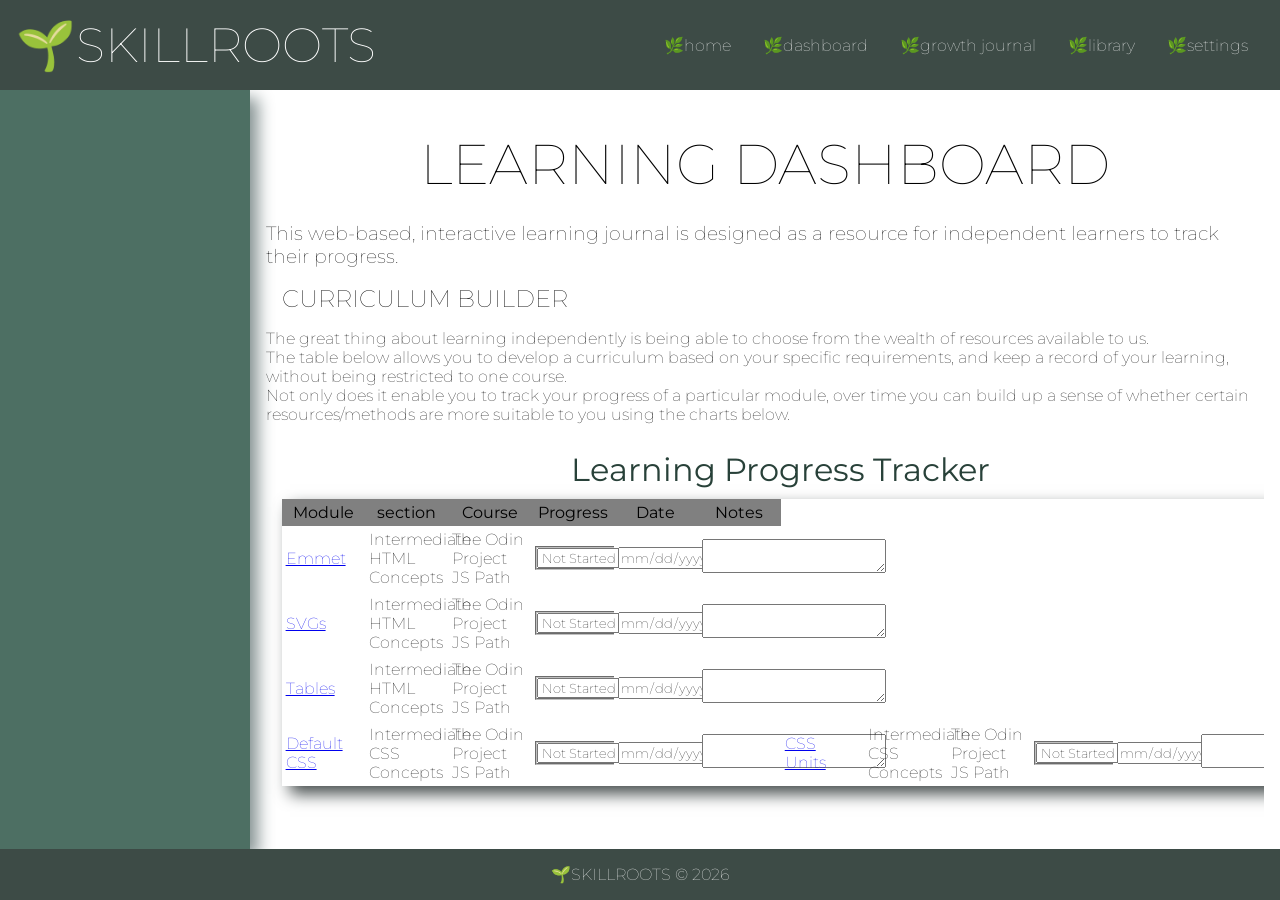
==== 00_contents.html @ a790df23 "add CSS Units row to curriculum builder" ====
<!DOCTYPE html>
<html lang="en">
<head>
  <meta charset="UTF-8">
  <meta name="viewport" content="width=device-width, initial-scale=1.0">
  <link rel="stylesheet" href="styles.css">
   <link rel="preconnect" href="https://fonts.googleapis.com">
  <link href="https://fonts.googleapis.com/css2?family=Montserrat:wght@100;200&family=Montserrat:ital,wght@0,400..700;1,400..700&display=swap" rel="stylesheet">
  <title>Contents & Progress Tracker</title>
</head>
<body>
  <header>
    <div class="logo">🌱SKILLROOTS</div>
    <nav>
        <ul class ="nav-bar">
          <li><a  href = "index.html">🌿home</a></li>
          <li><a  href = "00_contents.html">🌿dashboard</a></li>
          <li><a  href = "XlearningJournal.html">🌿growth journal</a></li>
          <li><a  href="Yresources.html">🌿library</a></li>
          <li><a  href="Zsettings.html">🌿settings</a></li>
        </ul>
    </nav>
  </header>
  <main>
    <aside></aside>
    <section id="dashboardSection">
    <hgroup>
      <h1 class="pageHeader">LEARNING DASHBOARD</h1>
      <h3 class="pageIntro">This web-based, interactive learning journal is designed as a resource for independent learners 
        to track their progress. 
      </p>
    </hgroup>
    <div id="curriculumBuilder">
        <h2 class="subheading">CURRICULUM BUILDER</h2>
        <div class="introText">
          <p>The great thing about learning independently is being able to choose from the wealth of
            resources available to us.<br> 
            The table below allows you to develop a curriculum based on your specific requirements, 
            and keep a record of your learning, without being restricted to one course. <br>
            Not only does it enable you to track your progress of a particular module, 
            over time you can build up a sense of whether certain resources/methods are 
            more suitable to you using the charts below. </p>
          </div>
      <div class="tableWrapper">
        <table id="curriculumBuilderTable">
          <caption>Learning Progress Tracker</caption>
          <thead>
            <tr>
              <th scope="col">Module</th>
              <th scope="col">section</th>
              <th scope="col">Course</th>
              <th scope="col">Progress</th>
              <th scope="col">Date</th>
              <th scope="col">Notes</th>
            </tr>
          </thead>
          <tbody>
            <tr>
              <td><a href="01_emmet.html">Emmet</a></td>
              <td>Intermediate HTML Concepts</td>
              <td>The Odin Project JS Path</td>
              <td><fieldset id="progressOptions" class="options hidden">
                    <select id="progressOptions" name="progressOptions">
                        <option value="notStarted">Not Started</option>
                        <option value="inProgress">In Progress</option>
                        <option value="needsReview">Lesson Needs Review</option>
                        <option value="confident">Lesson Complete: Confident</option>
                    </select>
                </fieldset></td>
                <td><input type="date" name="dateUpdate" id="dateUpdated"></td>
              <td><textarea name="notes"></textarea></td>
            </tr>
            <tr>
              <td><a href="02_svg.html">SVGs</a></td>
              <td>Intermediate HTML Concepts</td>
              <td>The Odin Project JS Path</td>
              <td><fieldset id="progressOptions" class="options hidden">
                    <select id="progressOptions" name="progressOptions">
                        <option value="notStarted">Not Started</option>
                        <option value="inProgress">In Progress</option>
                        <option value="needsReview">Lesson Needs Review</option>
                        <option value="confident">Lesson Complete: Confident</option>
                    </select>
                </fieldset></td>
                <td><input type="date" name="dateUpdate" id="dateUpdated"></td>
              <td><textarea name="notes"></textarea></td>
            </tr>
            <tr>
              <td><a href="03_tables.html">Tables</a></td>
              <td>Intermediate HTML Concepts</td>
              <td>The Odin Project JS Path</td>
              <td><fieldset id="progressOptions" class="options hidden">
                    <select id="progressOptions" name="progressOptions">
                        <option value="notStarted">Not Started</option>
                        <option value="inProgress">In Progress</option>
                        <option value="needsReview">Lesson Needs Review</option>
                        <option value="confident">Lesson Complete: Confident</option>
                    </select>
                </fieldset></td>
                <td><input type="date" name="dateUpdate" id="dateUpdated"></td>
              <td><textarea name="notes"></textarea></td>
            </tr>  
            <td><a href="04_defaultCSS.html">Default CSS</a></td>
              <td>Intermediate CSS Concepts</td>
              <td>The Odin Project JS Path</td>
              <td><fieldset id="progressOptions" class="options hidden">
                    <select id="progressOptions" name="progressOptions">
                        <option value="notStarted">Not Started</option>
                        <option value="inProgress">In Progress</option>
                        <option value="needsReview">Lesson Needs Review</option>
                        <option value="confident">Lesson Complete: Confident</option>
                    </select>
                </fieldset></td>
                <td><input type="date" name="dateUpdate" id="dateUpdated"></td>
              <td><textarea name="notes"></textarea></td>
               <td><a href="05_CSS_units.html">CSS Units</a></td>
              <td>Intermediate CSS Concepts</td>
              <td>The Odin Project JS Path</td>
              <td><fieldset id="progressOptions" class="options hidden">
                    <select id="progressOptions" name="progressOptions">
                        <option value="notStarted">Not Started</option>
                        <option value="inProgress">In Progress</option>
                        <option value="needsReview">Lesson Needs Review</option>
                        <option value="confident">Lesson Complete: Confident</option>
                    </select>
                </fieldset></td>
                <td><input type="date" name="dateUpdate" id="dateUpdated"></td>
              <td><textarea name="notes"></textarea></td>
            </tr>  
          </tbody>
        </table>
      </div>
    </div>
    </section>
  </main>
  <footer>
    <p>🌱SKILLROOTS &copy; 2026</p>
  </footer>
  <script src="script.js"></script>
</body>
</html>
---- styles.css ----
*{
    font-family: montserrat;
    font-weight: 100;
    margin: 0;
    padding: 0;
}
body {
  display: flex;
  flex-direction: column;
  height: 100vh; /*take full height of viewport on any device*/
  overflow: hidden; /*prevents entire page from scrolling (which would scroll h & f - not desired*/  
}
header, footer {
    z-index: 10;/*keeps h & f above rest of content*/
    position: sticky;
    display: flex;
    align-items: center;
    color: white;
    background-color: rgb(61, 75, 70);
    padding: 1rem;
}

header{
    justify-content: space-between;
    top: 0;    
}
footer{
    justify-content: center;
    bottom: 0;   
}
.currentDateTime{
    justify-self: flex-end;
    margin: 0.5rem;
    font-weight: 200;
    font-size: 1.25rem;
}
main{
    display: flex;
    flex: 1; /*enables main to take up the rest of the available space of body container*/
    overflow: hidden;/*main stays fixed and houses the aside/section that scroll*/
}
#landingPageMain{
    flex-direction: column;
    align-content: center;
    align-items: center;
}
#overlayWrapper{
  position: fixed; /* Sit on top of the page content */
  display: none; 
  width: 100%; /* Full width (cover the whole page) */
  height: 100%; /* Full height (cover the whole page) */
  top: 0;
  left: 0;
  right: 0;
  bottom: 0;
  background-color: rgba(96, 101, 98, 0.7); /* Black background with opacity */
  z-index: 2; 
  
}
#landingPagecurrentDateTime{
    align-self: flex-end;
}
#landingPageTagline{
    margin: 0;
}
/*sign in/log in modals*/
.modal{
    display:none;
    position: fixed;
    width: 55%;
    height: 40%;
    top: 2rem;
    margin-top: 7rem;
    padding: 2rem;
    z-index: 9999;
    flex-direction: column;
    align-items: center;
    justify-content: center;
    text-align: center;
    border-radius: 1rem;
    color: white;
    background-color:  rgb(37, 41, 40);
    font-size: 1.5rem;
    border: 0.1rem solid white;
}
.modalContent h2{
    font-size: 2.5rem;
    font-weight: 200;
}
aside{
    flex:1;
    background-color: rgb(77, 111, 99);
    color: white;
    font-size: 1.25rem;
    display: flex;
    flex-direction: column;
    align-items: flex-start;
    box-shadow: 0.5rem 0.5rem 0.95rem rgb(133, 146, 146);
    
}
section{
    flex:4;
    overflow-y: auto;
    margin: 1rem;
}
.logo{
    font-size: 3rem;
    flex: 1 1 0;
}
.nav-bar{
    display: flex;
    gap: 1rem;
    list-style-type: none;
    padding: 0.5rem;
    flex-shrink: 1;
}
.nav-bar a{
    text-decoration: none;
    color: white;   
    padding: 0.25rem 0.5rem;
    border-radius: 0.5rem;
}
.nav-bar a:hover{
    font-weight: 400;
    background-color: rgb(41, 46, 45);
    transition: 0.05s ease;
}

button{
    padding: 0.5rem 0.75rem;
    font-size: 1em;
    font-weight: 200;
    color: white;
    background-color: rgb(61, 75, 70);
    box-shadow: 0.5rem 0.5rem 0.95rem rgb(133, 146, 146);
    border-radius: 0.5rem;
}
button:hover{
    background-color: rgb(35, 43, 40);
    transition: 0.3s ease;
}

/*DASHBOARD*/
#dashboardToolKit{
    padding: 0.75rem;
}

.dashboardTool{
    list-style-type: none;
    border-radius: 0.5rem;
    margin: 0.25rem;
    padding: 0.5rem;
}

.dashboardWidget{
    display: flex;
    flex-direction: column;
    align-items: center;
    text-align: center;
    background-color: rgb(194, 209, 202);
    box-shadow: 0.5rem 0.5rem 0.95rem rgb(133, 146, 146);
    border-radius: 1rem;
    margin: 1rem;
    padding: 1rem; 
}
.smallerWidget{
    max-width:max-content;
    min-width: min-content;


}
#progressTable{
    min-width: 0;
}
#progressTableButtons{
    display: flex;
    gap: 0.75rem;
}

hgroup{
    display: flex;
    flex-direction: column;
    align-items: center;
}
.pageHeader{
    font-size: 3.5rem;
    padding: 0.5rem 1rem;
    border-radius: 1rem;
    margin: 1rem;
}

/* INDEX/LANDING PAGE CSS */
#landingPageContent{
    display: flex;
    flex-direction: column;
    align-items: center;
    gap: 0;
    background-color: rgb(197, 211, 205);
    box-shadow: 0.5rem 0.5rem 0.95rem rgb(133, 146, 146);
    color:rgb(61, 75, 70);
    padding: 3rem 4rem;
    margin: 1rem 0 1.5rem;
    border-radius: 1rem;
}

#landingPageHeader{
    font-size: 6rem;
    font-weight:100;
    margin:0;
    padding: 0;
    color: white;
    
}

.landingPageButtonDiv{
    display: flex;
    gap: 1.5rem;
    margin-top: 3rem;
}



nav-bar a, #dashboardToolKit label:hover, button:hover{
    font-weight: 200;
    background-color: rgb(41, 46, 45);
    box-shadow: 0.5rem 0.5rem 0.95rem rgb(71, 78, 78);
    transition: 0.1s ease;
}
.subheading{
    margin: 1rem;
} 

/*Module Template*/
/* #template_container{
   width: 100%;
}
#workbookMainContainer{
    display: flex;

}
#workbookSideBar{
    background-color: teal;
}
.toolkit{
    color: white;  
}
#workbookMainContent{
    display: flex;
    flex-direction: column;
    overflow-y: auto;
    flex: 1;
}


 .module_container{
    background-color: rgb(205, 210, 208);
    border-radius: 1rem;
    box-shadow: 0.5rem 0.5rem 0.95rem rgb(71, 78, 78);
    padding: 2rem;
    display: flex;
    flex-direction: column;
    align-items: flex-start;
    gap: 0.75rem;  
}
.moduleHeaders{
    margin: 0.5rem 0rem;
    padding:0;
    font-weight: 400;
    color: white;
}
.moduleDetails{
    color: white;
    background-color: rgb(142, 158, 152);
    border-radius: 1rem;
    padding: 0.75rem 1rem;
    margin: auto;
    display: flex;
    justify-content: space-between;
    width: 90%;
    gap: 2rem;
}
.detail{
    display: flex;
    gap: 0.25rem;
    align-items: last baseline;
}
.moduleDetails h3{
    font-weight: 200;
}
.workspaceIntro{
    padding: 1rem;
    margin: 0.25rem 0.5rem;
    font-weight: 200;
} */
/* .notebook-list { */
  /* background: #f1eee3; soft yellowed paper */
  /* padding: 1.5rem 2rem;
  border-radius: 0.2rem;
  box-shadow: 0.5rem 0.5rem 0.95rem rgb(133, 146, 146);
  align-self: stretch;

  /* faint horizontal lines */
  /* background-image:  */
    /* linear-gradient(to bottom, rgba(0,0,0,0.05) 1px, transparent 1px);
  background-size: 100% 1.75rem; */

  /* notebook margin line */
  /* border-left: 4px solid rgba(200, 80, 80, 0.4);
  margin: 1.5rem 0.25rem;
}

.notebook-list li {
  padding: 0.4rem 0;
  font-family: "Montserrat", sans-serif;
  line-height: 1.6;
}

.stickyNotesContainer{
    display: flex;
    flex-wrap: wrap;
    gap: 1rem;
    
}
.stickyNotesContainer div{
    flex:1;
    max-width: 20%;
    border-style:groove;
    padding: 0.5rem;
    box-shadow: 0.5rem 0.5rem 0.95rem rgb(71, 78, 78);
    
}
.accessibility{
    background-color: rgb(194, 225, 194);
}
.sustainability{
    background-color: rgb(198, 198, 244);
}  */
/* ol{
    list-style-position: inside;
    
} 


/*PRACTICAL EXERCISES*/
/*02-SVG*/
/* .container{
    display: flex;
    flex-wrap: wrap;
    gap: 20.5rem;
    justify-content: center;
}
.container > div{
    flex: 1;
    border: solid 0.5rem lightblue;
    padding: 1rem;
    display: flex;
    flex-direction: column;
    text-align: center;
    align-items: center;   
}
.container div svg{
    
    background-color: lightblue;
} */

/* 03-TABLES*/
table{
  background-color: white;
  border-collapse: collapse;
  box-shadow: 0.5rem 0.5rem 0.95rem rgb(71, 78, 78);
  margin: 1rem;
  width: 100%;
  table-layout: fixed;

}
caption{
    margin: 1%;
    color:rgb(40, 65, 57);
    font-size: 2rem;
    font-weight: 400;
} 

td,th{
    border-style: none;
    padding: 0.25rem;
    flex-shrink: 1;
    max-width: fit-content;
}
td{
    background-color: white;   
}
th{
    background-color: grey;
    font-weight: 400;
    text-align: center;
}
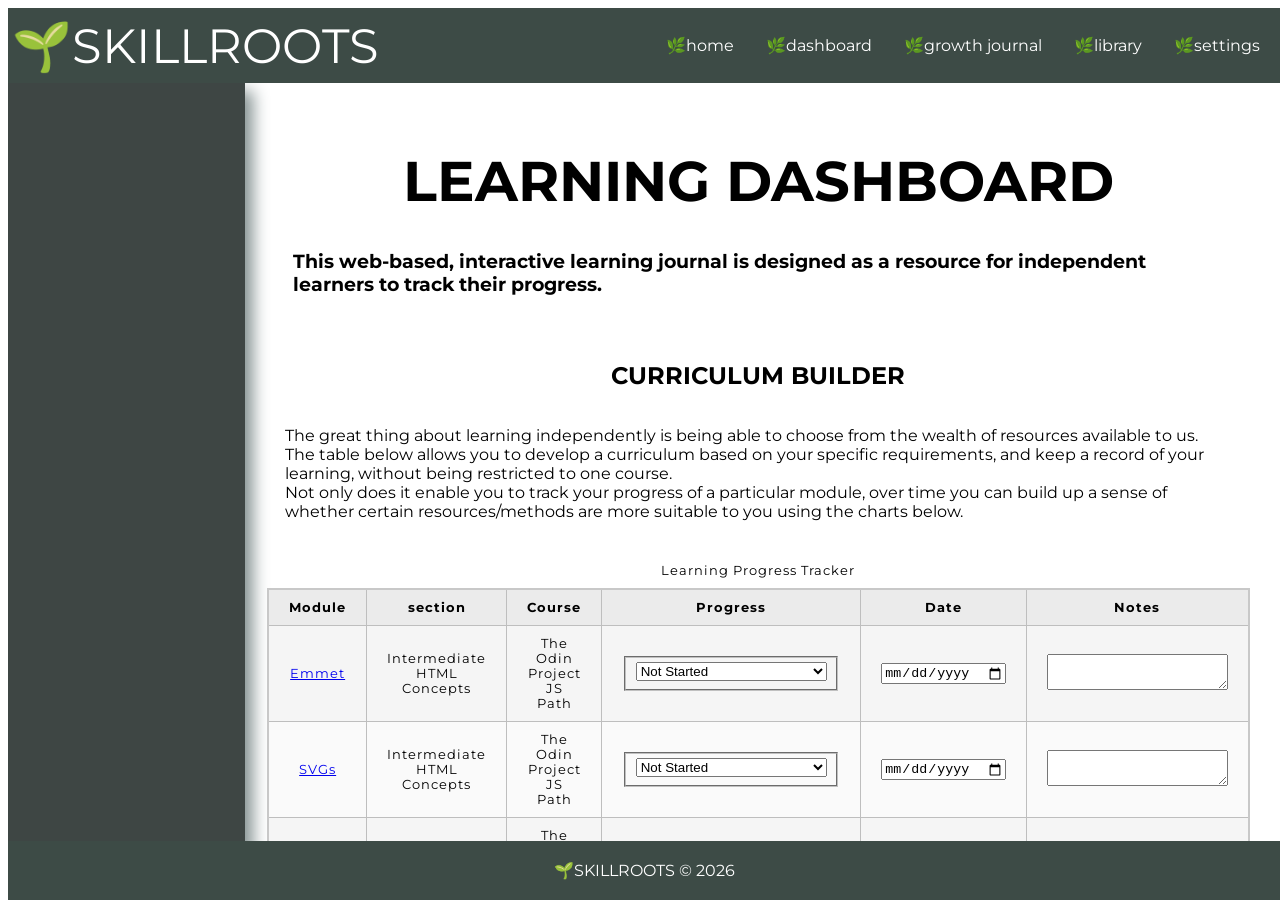
==== commit cc47358d: "refactor: update css styling and html order for optimised layout of 05_CSS_units.html" ====
--- a/00_contents.html
+++ b/00_contents.html
@@ -100,7 +100,8 @@
                 <td><input type="date" name="dateUpdate" id="dateUpdated"></td>
               <td><textarea name="notes"></textarea></td>
             </tr>  
-            <td><a href="04_defaultCSS.html">Default CSS</a></td>
+            <tr>
+              <td><a href="04_defaultCSS.html">Default CSS</a></td>
               <td>Intermediate CSS Concepts</td>
               <td>The Odin Project JS Path</td>
               <td><fieldset id="progressOptions" class="options hidden">
@@ -112,11 +113,13 @@
                     </select>
                 </fieldset></td>
                 <td><input type="date" name="dateUpdate" id="dateUpdated"></td>
-              <td><textarea name="notes"></textarea></td>
-               <td><a href="05_CSS_units.html">CSS Units</a></td>
-              <td>Intermediate CSS Concepts</td>
-              <td>The Odin Project JS Path</td>
-              <td><fieldset id="progressOptions" class="options hidden">
+                <td><textarea name="notes"></textarea></td>
+              </tr>
+              <tr>
+                <td><a href="05_CSS_units.html">CSS Units</a></td>
+                <td>Intermediate CSS Concepts</td>
+                <td>The Odin Project JS Path</td>
+                <td><fieldset id="progressOptions" class="options hidden">
                     <select id="progressOptions" name="progressOptions">
                         <option value="notStarted">Not Started</option>
                         <option value="inProgress">In Progress</option>
@@ -125,8 +128,8 @@
                     </select>
                 </fieldset></td>
                 <td><input type="date" name="dateUpdate" id="dateUpdated"></td>
-              <td><textarea name="notes"></textarea></td>
-            </tr>  
+                <td><textarea name="notes"></textarea></td>
+              </tr> 
           </tbody>
         </table>
       </div>
--- a/styles.css
+++ b/styles.css
@@ -1,25 +1,34 @@
-*{
+html, body{
+    height: 100%; 
     font-family: montserrat;
-    font-weight: 100;
-    margin: 0;
-    padding: 0;
-}
-body {
-  display: flex;
-  flex-direction: column;
-  height: 100vh; /*take full height of viewport on any device*/
-  overflow: hidden; /*prevents entire page from scrolling (which would scroll h & f - not desired*/  
-}
-header, footer {
-    z-index: 10;/*keeps h & f above rest of content*/
+}
+body{
+    display: flex;
+    flex-direction: column;  
+}
+#workbookMainContainer{
+    display: flex;
+}
+#workbookContent{
+    width: 80vw;
+}
+
+#workbookSideBar{
+    width: 20vw;
+}
+
+
+header, footer{
     position: sticky;
-    display: flex;
-    align-items: center;
-    color: white;
     background-color: rgb(61, 75, 70);
-    padding: 1rem;
-}
-
+    
+    padding: 0.25rem;
+    display: flex;
+    align-items: center;
+    color: white;
+    position: sticky;
+    width: 100%;
+}
 header{
     justify-content: space-between;
     top: 0;    
@@ -28,85 +37,29 @@
     justify-content: center;
     bottom: 0;   
 }
-.currentDateTime{
-    justify-self: flex-end;
-    margin: 0.5rem;
-    font-weight: 200;
-    font-size: 1.25rem;
-}
-main{
-    display: flex;
-    flex: 1; /*enables main to take up the rest of the available space of body container*/
-    overflow: hidden;/*main stays fixed and houses the aside/section that scroll*/
-}
-#landingPageMain{
-    flex-direction: column;
-    align-content: center;
-    align-items: center;
-}
-#overlayWrapper{
-  position: fixed; /* Sit on top of the page content */
-  display: none; 
-  width: 100%; /* Full width (cover the whole page) */
-  height: 100%; /* Full height (cover the whole page) */
-  top: 0;
-  left: 0;
-  right: 0;
-  bottom: 0;
-  background-color: rgba(96, 101, 98, 0.7); /* Black background with opacity */
-  z-index: 2; 
-  
-}
-#landingPagecurrentDateTime{
-    align-self: flex-end;
-}
-#landingPageTagline{
-    margin: 0;
-}
-/*sign in/log in modals*/
-.modal{
-    display:none;
-    position: fixed;
-    width: 55%;
-    height: 40%;
-    top: 2rem;
-    margin-top: 7rem;
-    padding: 2rem;
-    z-index: 9999;
-    flex-direction: column;
-    align-items: center;
-    justify-content: center;
-    text-align: center;
-    border-radius: 1rem;
-    color: white;
-    background-color:  rgb(37, 41, 40);
-    font-size: 1.5rem;
-    border: 0.1rem solid white;
-}
-.modalContent h2{
-    font-size: 2.5rem;
-    font-weight: 200;
-}
-aside{
-    flex:1;
-    background-color: rgb(77, 111, 99);
-    color: white;
-    font-size: 1.25rem;
-    display: flex;
-    flex-direction: column;
-    align-items: flex-start;
-    box-shadow: 0.5rem 0.5rem 0.95rem rgb(133, 146, 146);
-    
-}
-section{
-    flex:4;
-    overflow-y: auto;
-    margin: 1rem;
-}
 .logo{
     font-size: 3rem;
     flex: 1 1 0;
 }
+main{
+    display: flex;   
+    overflow: hidden; 
+}
+aside, section{
+    overflow-y: auto;
+}
+aside{
+    flex: 1;
+    background-color: rgb(62, 70, 68);
+    box-shadow: 0.5rem 0.5rem 0.95rem rgb(133, 146, 146);
+}
+section{
+    flex: 4;
+    display: flex;
+    flex-direction: column;
+    padding: 2.5rem;
+}
+
 .nav-bar{
     display: flex;
     gap: 1rem;
@@ -125,72 +78,79 @@
     background-color: rgb(41, 46, 45);
     transition: 0.05s ease;
 }
-
-button{
-    padding: 0.5rem 0.75rem;
-    font-size: 1em;
-    font-weight: 200;
-    color: white;
-    background-color: rgb(61, 75, 70);
-    box-shadow: 0.5rem 0.5rem 0.95rem rgb(133, 146, 146);
-    border-radius: 0.5rem;
-}
-button:hover{
-    background-color: rgb(35, 43, 40);
-    transition: 0.3s ease;
-}
-
-/*DASHBOARD*/
-#dashboardToolKit{
-    padding: 0.75rem;
-}
-
-.dashboardTool{
-    list-style-type: none;
-    border-radius: 0.5rem;
-    margin: 0.25rem;
-    padding: 0.5rem;
-}
-
-.dashboardWidget{
-    display: flex;
-    flex-direction: column;
-    align-items: center;
+.pageContainer, .contentContainer{    
+    margin: 1rem;
+    padding: 1rem;
+    box-shadow: 0.5rem 0.5rem 0.95rem rgb(133, 146, 146);
+    border-radius: 1rem;
+    display: flex;
+    flex-direction: column;
+    align-items: center;   
+}
+.pageContainer{
+    background-color: rgb(194, 209, 202);
     text-align: center;
-    background-color: rgb(194, 209, 202);
-    box-shadow: 0.5rem 0.5rem 0.95rem rgb(133, 146, 146);
-    border-radius: 1rem;
-    margin: 1rem;
-    padding: 1rem; 
-}
-.smallerWidget{
-    max-width:max-content;
-    min-width: min-content;
-
-
-}
-#progressTable{
-    min-width: 0;
-}
-#progressTableButtons{
-    display: flex;
-    gap: 0.75rem;
-}
-
+}
+.contentContainer{
+    background-color: rgb(242, 247, 245);
+    text-align: left;
+}
 hgroup{
     display: flex;
     flex-direction: column;
     align-items: center;
+    margin: 0.5rem;
 }
 .pageHeader{
     font-size: 3.5rem;
-    padding: 0.5rem 1rem;
-    border-radius: 1rem;
-    margin: 1rem;
-}
-
-/* INDEX/LANDING PAGE CSS */
-#landingPageContent{
+    padding: 0.5rem;
+    border-radius: 1rem;
+    margin: 0.5rem;
+}
+/*DASHBOARD*/
+#dashboardSection{
+    padding: 2.5rem;
+}
+#curriculumBuilder{
+    display: flex;
+    flex-direction: column;
+    align-items: center;
+}
+
+.virtualWorkspaceHeader{
+    font-size: 1.5rem;
+    font-weight: 200;
+    margin: 0;
+}
+.virtualWorkspaceTagline{
+    font-size: 1rem;
+    font-weight: 100;
+    margin: 0;
+}
+.moduleDetails{
+    color: white;
+    background-color: rgb(142, 158, 152);
+    border: solid 0.5rem rgb(91, 102, 98);
+    box-shadow: 0.5rem 0.5rem 0.95rem rgb(133, 146, 146);
+    border-radius: 1rem;
+    padding: 0.5rem;
+    width: 50%;
+    margin: auto;
+    margin-bottom: 10px;
+    display: flex;
+    flex-direction: column;
+    align-items: center;
+    text-align: center;
+}
+.detail>*{
+    font-size: 1rem;
+    margin:0;
+    padding: 0.1rem;
+}
+
+
+/*INDEX/LANDING PAGE CSS*/
+/* #landingPageContent{
     display: flex;
     flex-direction: column;
     align-items: center;
@@ -198,11 +158,14 @@
     background-color: rgb(197, 211, 205);
     box-shadow: 0.5rem 0.5rem 0.95rem rgb(133, 146, 146);
     color:rgb(61, 75, 70);
-    padding: 3rem 4rem;
-    margin: 1rem 0 1.5rem;
-    border-radius: 1rem;
-}
-
+    padding: 3rem;
+    margin: 8rem 6rem;
+    border-radius: 1rem;
+    flex: 1;
+}
+#landingPageContent p, #landingPageContent h1, #landingPageContent h2{
+    flex-shrink: 2;
+}
 #landingPageHeader{
     font-size: 6rem;
     font-weight:100;
@@ -216,19 +179,28 @@
     display: flex;
     gap: 1.5rem;
     margin-top: 3rem;
-}
-
-
-
-nav-bar a, #dashboardToolKit label:hover, button:hover{
+    flex-shrink: 1;
+}
+
+.landingPageButtonDiv button{
+    padding: 0.5rem 0.75rem;
+    font-size: 1em;
     font-weight: 200;
+    color: white;
+    background-color: rgb(61, 75, 70);
+    box-shadow: 0.5rem 0.5rem 0.95rem rgb(133, 146, 146);
+    border-radius: 1rem;
+}
+
+nav-bar a, .landingPageButtonDiv button:hover{
+    font-weight: 400;
     background-color: rgb(41, 46, 45);
     box-shadow: 0.5rem 0.5rem 0.95rem rgb(71, 78, 78);
     transition: 0.1s ease;
 }
 .subheading{
     margin: 1rem;
-} 
+} */
 
 /*Module Template*/
 /* #template_container{
@@ -268,25 +240,7 @@
     font-weight: 400;
     color: white;
 }
-.moduleDetails{
-    color: white;
-    background-color: rgb(142, 158, 152);
-    border-radius: 1rem;
-    padding: 0.75rem 1rem;
-    margin: auto;
-    display: flex;
-    justify-content: space-between;
-    width: 90%;
-    gap: 2rem;
-}
-.detail{
-    display: flex;
-    gap: 0.25rem;
-    align-items: last baseline;
-}
-.moduleDetails h3{
-    font-weight: 200;
-}
+
 .workspaceIntro{
     padding: 1rem;
     margin: 0.25rem 0.5rem;
@@ -329,16 +283,7 @@
     box-shadow: 0.5rem 0.5rem 0.95rem rgb(71, 78, 78);
     
 }
-.accessibility{
-    background-color: rgb(194, 225, 194);
-}
-.sustainability{
-    background-color: rgb(198, 198, 244);
-}  */
-/* ol{
-    list-style-position: inside;
-    
-} 
+
 
 
 /*PRACTICAL EXERCISES*/
@@ -363,39 +308,57 @@
     background-color: lightblue;
 } */
 
-/* 03-TABLES*/
-table{
-  background-color: white;
+/*TABLES*/
+            
+.column-background-border{
+    background-color: lightblue;
+    border: solid 0.5rem blue;
+} 
+html {
+  font-family: sans-serif;
+}
+table {
   border-collapse: collapse;
-  box-shadow: 0.5rem 0.5rem 0.95rem rgb(71, 78, 78);
+  border: 2px solid rgb(200 200 200);
+  letter-spacing: 1px;
+  font-size: 0.8rem;
   margin: 1rem;
-  width: 100%;
-  table-layout: fixed;
-
-}
-caption{
-    margin: 1%;
-    color:rgb(40, 65, 57);
-    font-size: 2rem;
-    font-weight: 400;
+}
+
+td,
+th {
+  border: 1px solid rgb(190 190 190);
+  padding: 10px 20px;
+}
+
+th {
+  background-color: rgb(235 235 235);
+}
+td {
+  text-align: center;
+}
+
+tr:nth-child(even) td {
+  background-color: rgb(250 250 250);
+}
+
+tr:nth-child(odd) td {
+  background-color: rgb(245 245 245);
+}
+
+caption {
+  padding: 10px;
+}
+
+.column-border {
+  border: 2px solid black;
+}
+.accessibility{
+    background-color: rgb(194, 225, 194);
+}
+.sustainability{
+    background-color: rgb(198, 198, 244);
+}  
+ol{
+    list-style-position: inside;   
 } 
-
-td,th{
-    border-style: none;
-    padding: 0.25rem;
-    flex-shrink: 1;
-    max-width: fit-content;
-}
-td{
-    background-color: white;   
-}
-th{
-    background-color: grey;
-    font-weight: 400;
-    text-align: center;
-}
-
-    
-            
-
-
